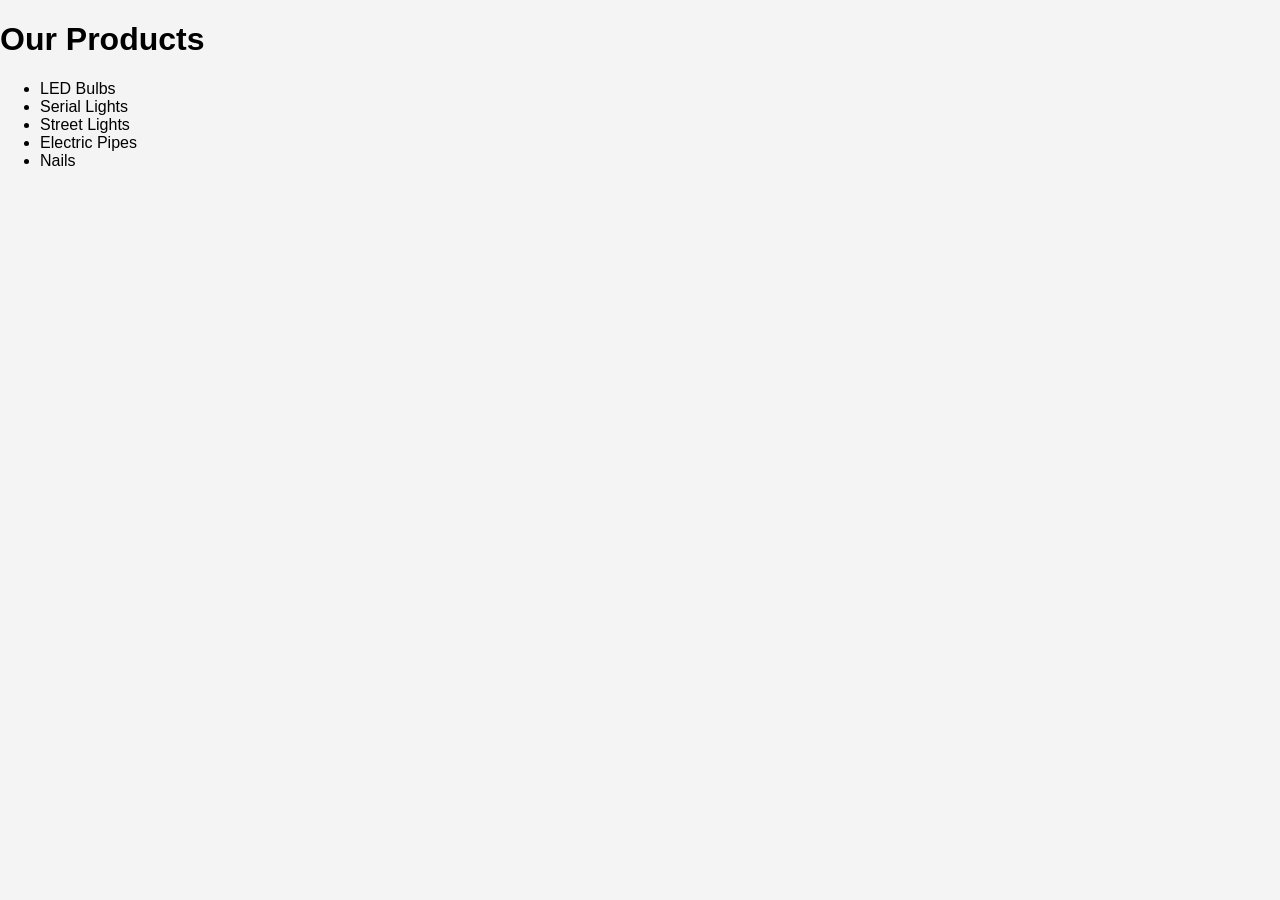
==== products.html @ 2bb7abc5 "Add files via upload" ====
<!DOCTYPE html>
<html>
<head>
<title>Products - V2 Vasavi</title>
<link rel="stylesheet" href="style.css">
</head>

<body>

<h1>Our Products</h1>

<ul>
<li>LED Bulbs</li>
<li>Serial Lights</li>
<li>Street Lights</li>
<li>Electric Pipes</li>
<li>Nails</li>
</ul>

</body>
</html>
---- style.css ----
body{
font-family: Arial;
margin:0;
background:#f4f4f4;
}

header{
background:#003366;
color:white;
padding:20px;
text-align:center;
}

nav{
background:#ffcc00;
padding:10px;
text-align:center;
}

nav a{
margin:10px;
text-decoration:none;
font-weight:bold;
}

section{
padding:20px;
}

footer{
background:#003366;
color:white;
text-align:center;
padding:10px;
}
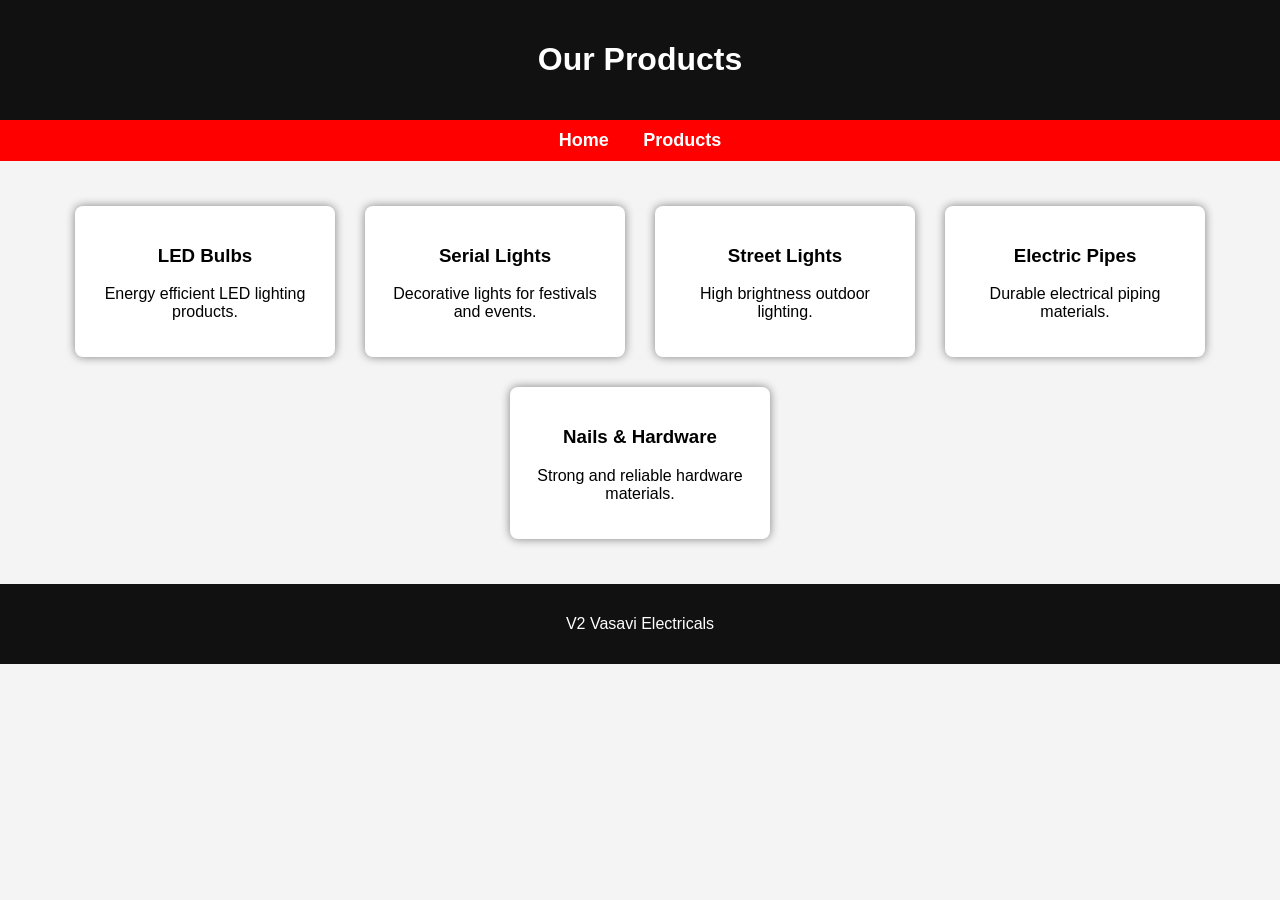
==== commit 4b23c3ab: "Add files via upload" ====
--- a/products.html
+++ b/products.html
@@ -7,15 +7,47 @@
 
 <body>
 
+<header>
 <h1>Our Products</h1>
+</header>
 
-<ul>
-<li>LED Bulbs</li>
-<li>Serial Lights</li>
-<li>Street Lights</li>
-<li>Electric Pipes</li>
-<li>Nails</li>
-</ul>
+<nav>
+<a href="index.html">Home</a>
+<a href="products.html">Products</a>
+</nav>
+
+<section class="products">
+
+<div class="card">
+<h3>LED Bulbs</h3>
+<p>Energy efficient LED lighting products.</p>
+</div>
+
+<div class="card">
+<h3>Serial Lights</h3>
+<p>Decorative lights for festivals and events.</p>
+</div>
+
+<div class="card">
+<h3>Street Lights</h3>
+<p>High brightness outdoor lighting.</p>
+</div>
+
+<div class="card">
+<h3>Electric Pipes</h3>
+<p>Durable electrical piping materials.</p>
+</div>
+
+<div class="card">
+<h3>Nails & Hardware</h3>
+<p>Strong and reliable hardware materials.</p>
+</div>
+
+</section>
+
+<footer>
+<p>V2 Vasavi Electricals</p>
+</footer>
 
 </body>
 </html>
--- a/style.css
+++ b/style.css
@@ -5,31 +5,79 @@
 }
 
 header{
-background:#003366;
+background:#111;
 color:white;
+text-align:center;
 padding:20px;
+}
+
+.logo{
+width:200px;
+margin-bottom:10px;
+}
+
+nav{
+background:#ff0000;
+text-align:center;
+padding:10px;
+}
+
+nav a{
+color:white;
+margin:15px;
+text-decoration:none;
+font-weight:bold;
+font-size:18px;
+}
+
+nav a:hover{
+color:yellow;
+}
+
+.home{
+padding:40px;
 text-align:center;
 }
 
-nav{
-background:#ffcc00;
-padding:10px;
+.products{
+display:flex;
+flex-wrap:wrap;
+justify-content:center;
+padding:30px;
+}
+
+.card{
+background:white;
+padding:20px;
+margin:15px;
+width:220px;
+box-shadow:0 0 10px gray;
+border-radius:8px;
 text-align:center;
 }
 
-nav a{
-margin:10px;
+.card:hover{
+transform:scale(1.05);
+}
+
+#contact{
+text-align:center;
+padding:40px;
+background:#eee;
+}
+
+.whatsapp{
+background:green;
+color:white;
+padding:12px 20px;
 text-decoration:none;
+border-radius:5px;
 font-weight:bold;
 }
 
-section{
-padding:20px;
-}
-
 footer{
-background:#003366;
+background:#111;
 color:white;
 text-align:center;
-padding:10px;
+padding:15px;
 }
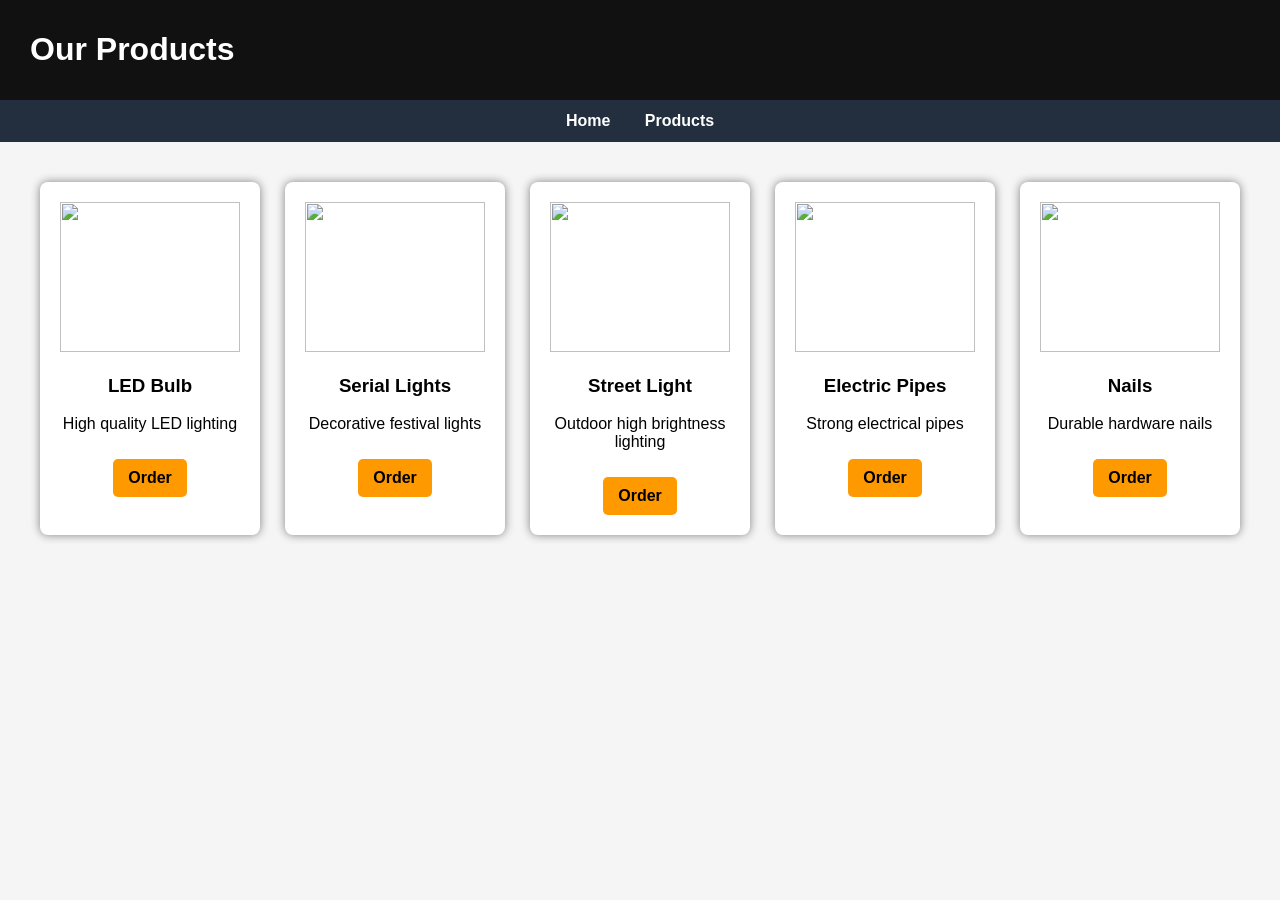
==== commit 77c32675: "Add files via upload" ====
--- a/products.html
+++ b/products.html
@@ -1,53 +1,106 @@
 <!DOCTYPE html>
 <html>
 <head>
-<title>Products - V2 Vasavi</title>
+
+<title>Products | V2 Vasavi</title>
+
 <link rel="stylesheet" href="style.css">
+
 </head>
 
 <body>
 
-<header>
+<header class="header">
+
 <h1>Our Products</h1>
+
 </header>
 
-<nav>
+<nav class="nav">
+
 <a href="index.html">Home</a>
 <a href="products.html">Products</a>
+
 </nav>
 
 <section class="products">
 
-<div class="card">
-<h3>LED Bulbs</h3>
-<p>Energy efficient LED lighting products.</p>
+<div class="product-card">
+
+<img src="https://images.unsplash.com/photo-1581092334651-ddf26d9a09d0">
+
+<h3>LED Bulb</h3>
+
+<p>High quality LED lighting</p>
+
+<a class="order-btn"
+href="https://wa.me/919441944447?text=I%20want%20LED%20Bulb">
+Order
+</a>
+
 </div>
 
-<div class="card">
+<div class="product-card">
+
+<img src="https://images.unsplash.com/photo-1605032653327-8f7c2e6c6f0d">
+
 <h3>Serial Lights</h3>
-<p>Decorative lights for festivals and events.</p>
+
+<p>Decorative festival lights</p>
+
+<a class="order-btn"
+href="https://wa.me/919441944447?text=I%20want%20Serial%20Lights">
+Order
+</a>
+
 </div>
 
-<div class="card">
-<h3>Street Lights</h3>
-<p>High brightness outdoor lighting.</p>
+<div class="product-card">
+
+<img src="https://images.unsplash.com/photo-1616627561950-9f746e330187">
+
+<h3>Street Light</h3>
+
+<p>Outdoor high brightness lighting</p>
+
+<a class="order-btn"
+href="https://wa.me/919441944447?text=I%20want%20Street%20Light">
+Order
+</a>
+
 </div>
 
-<div class="card">
+<div class="product-card">
+
+<img src="https://images.unsplash.com/photo-1581093458791-9f3c3900d08d">
+
 <h3>Electric Pipes</h3>
-<p>Durable electrical piping materials.</p>
+
+<p>Strong electrical pipes</p>
+
+<a class="order-btn"
+href="https://wa.me/919441944447?text=I%20want%20Electric%20Pipes">
+Order
+</a>
+
 </div>
 
-<div class="card">
-<h3>Nails & Hardware</h3>
-<p>Strong and reliable hardware materials.</p>
+<div class="product-card">
+
+<img src="https://images.unsplash.com/photo-1581093588401-16c2a6e0e2d2">
+
+<h3>Nails</h3>
+
+<p>Durable hardware nails</p>
+
+<a class="order-btn"
+href="https://wa.me/919441944447?text=I%20want%20Nails">
+Order
+</a>
+
 </div>
 
 </section>
 
-<footer>
-<p>V2 Vasavi Electricals</p>
-</footer>
-
 </body>
 </html>
--- a/style.css
+++ b/style.css
@@ -1,66 +1,129 @@
 body{
-font-family: Arial;
+font-family:Arial;
 margin:0;
-background:#f4f4f4;
+background:#f5f5f5;
 }
 
-header{
+.header{
 background:#111;
 color:white;
-text-align:center;
-padding:20px;
+display:flex;
+align-items:center;
+justify-content:space-between;
+padding:10px 30px;
 }
 
 .logo{
-width:200px;
-margin-bottom:10px;
+width:120px;
 }
 
-nav{
-background:#ff0000;
-text-align:center;
+.search{
+width:40%;
 padding:10px;
+border-radius:5px;
+border:none;
 }
 
-nav a{
+.contact-btn{
+background:red;
+color:white;
+padding:10px 15px;
+text-decoration:none;
+border-radius:5px;
+}
+
+.nav{
+background:#232f3e;
+padding:12px;
+text-align:center;
+}
+
+.nav a{
 color:white;
 margin:15px;
 text-decoration:none;
 font-weight:bold;
-font-size:18px;
 }
 
-nav a:hover{
-color:yellow;
+.hero{
+background:linear-gradient(black,#333);
+color:white;
+text-align:center;
+padding:80px 20px;
 }
 
-.home{
+.shop-btn{
+background:#ff9900;
+color:black;
+padding:12px 25px;
+text-decoration:none;
+font-weight:bold;
+border-radius:5px;
+}
+
+.categories{
 padding:40px;
 text-align:center;
 }
 
-.products{
-display:flex;
-flex-wrap:wrap;
-justify-content:center;
-padding:30px;
+.category-grid{
+display:grid;
+grid-template-columns:repeat(auto-fit,minmax(200px,1fr));
+gap:20px;
 }
 
-.card{
+.category{
 background:white;
 padding:20px;
-margin:15px;
-width:220px;
+border-radius:8px;
 box-shadow:0 0 10px gray;
+}
+
+.category img{
+width:100%;
+height:150px;
+object-fit:cover;
+}
+
+.products{
+display:grid;
+grid-template-columns:repeat(auto-fit,minmax(220px,1fr));
+gap:25px;
+padding:40px;
+}
+
+.product-card{
+background:white;
+padding:20px;
 border-radius:8px;
+box-shadow:0 0 10px gray;
 text-align:center;
 }
 
-.card:hover{
-transform:scale(1.05);
+.product-card img{
+width:100%;
+height:150px;
+object-fit:cover;
 }
 
-#contact{
+.order-btn{
+background:#ff9900;
+color:black;
+padding:10px 15px;
+text-decoration:none;
+font-weight:bold;
+border-radius:5px;
+display:inline-block;
+margin-top:10px;
+}
+
+.about{
+padding:40px;
+text-align:center;
+background:white;
+}
+
+.contact{
 text-align:center;
 padding:40px;
 background:#eee;
